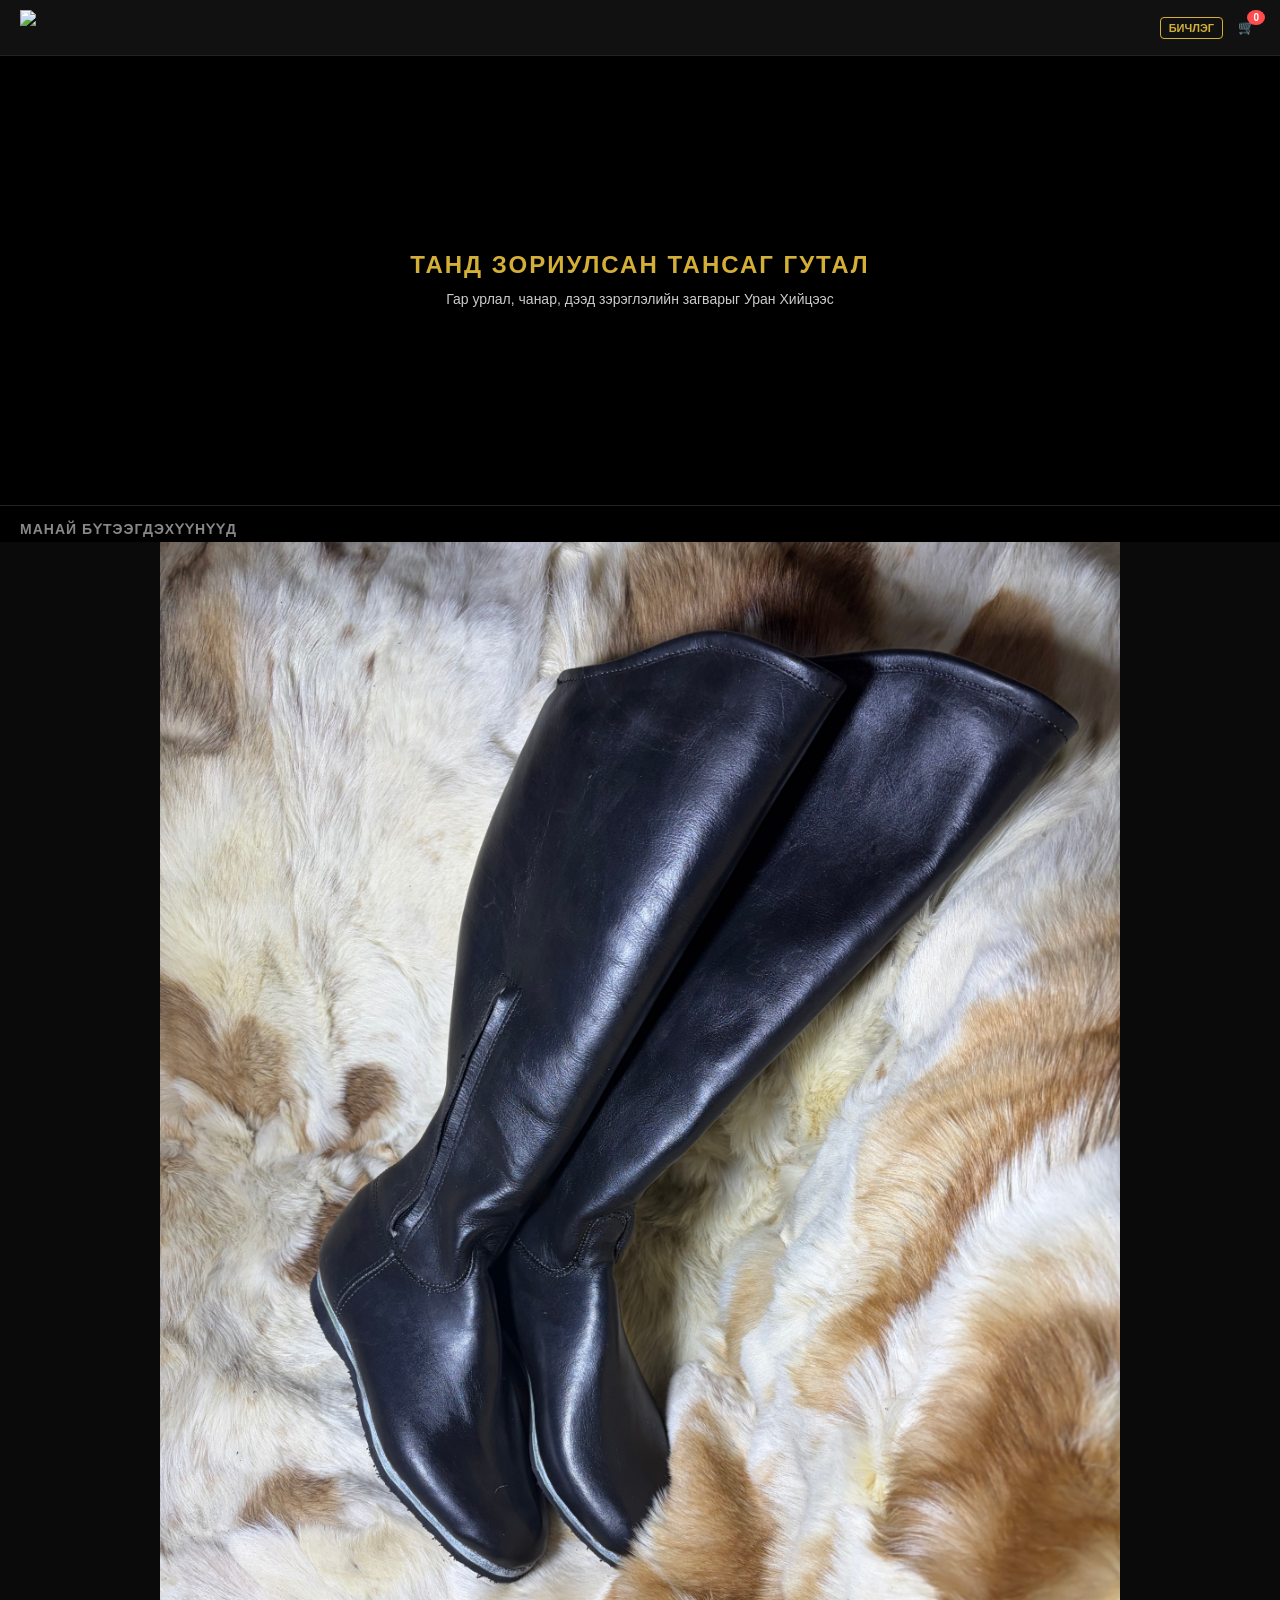
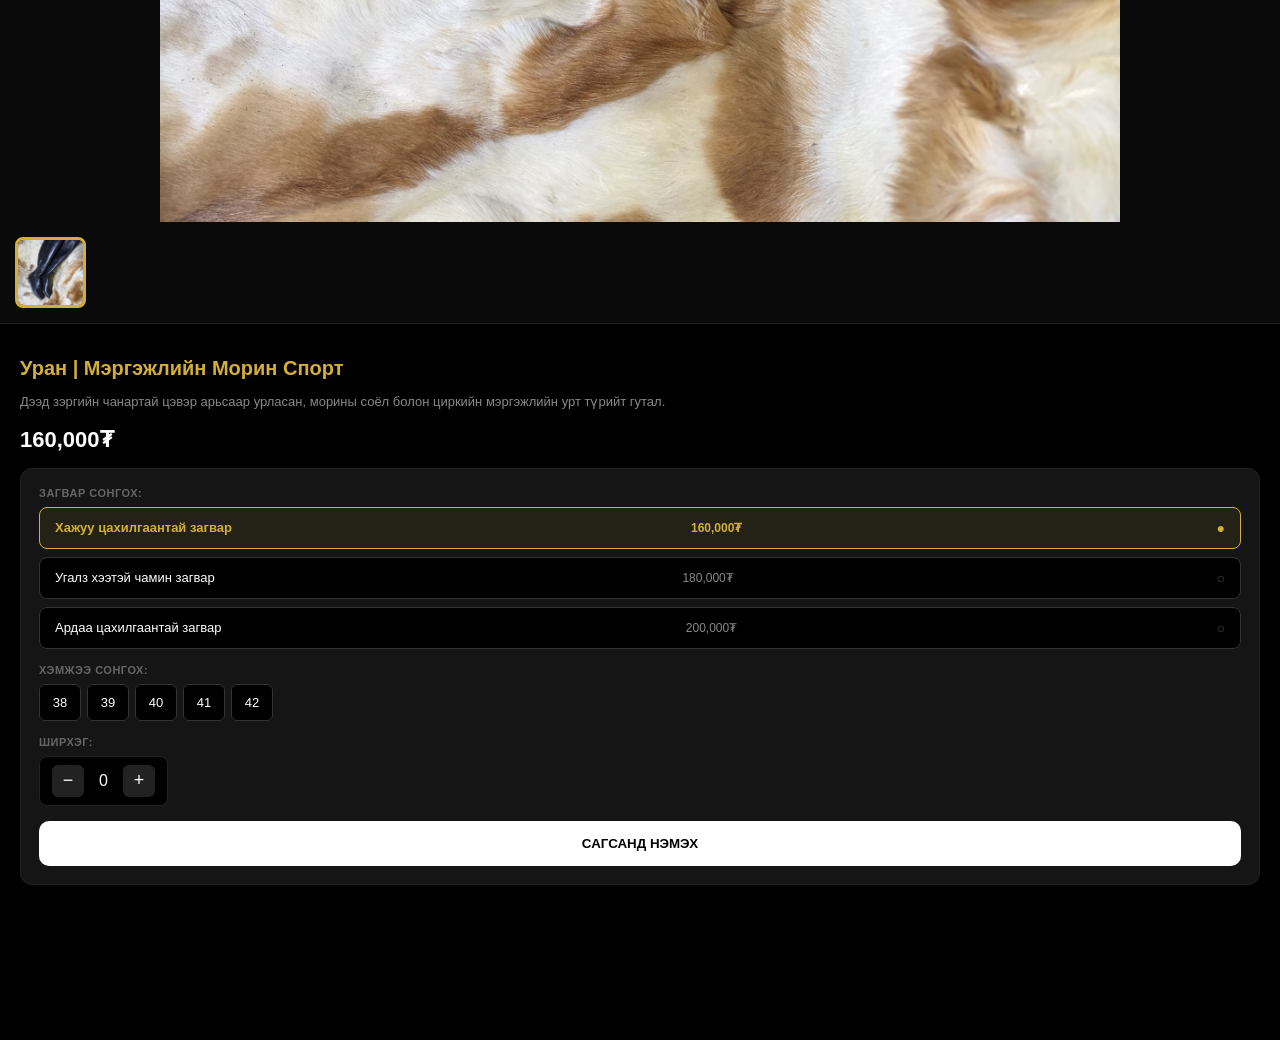
==== index.html @ 856d85ca "Update image source for a variant in index.html" ====
<!DOCTYPE html>
<html lang="mn">
<head>
    <meta charset="UTF-8">
    <meta name="viewport" content="width=device-width, initial-scale=1.0">
    <title>УРАН ХИЙЦ | Luxury Store</title>
    
    <script type="text/javascript" src="https://cdn.jsdelivr.net/npm/@emailjs/browser@3/dist/email.min.js"></script>
    <script type="text/javascript">
       (function(){
          emailjs.init("nfT3fjYlvh2OVOO5W"); 
       })();
    </script>

    <style>
        :root { --gold: #d4af37; --bg: #000; --card: #111; --red: #ff4d4d; --green: #2ecc71; }
        body { background-color: var(--bg); color: #fff; font-family: 'Segoe UI', Arial, sans-serif; margin: 0; padding-bottom: 120px; overflow-x: hidden; }
        
        /* HEADER */
        .nav-header { display: flex; justify-content: space-between; align-items: center; padding: 10px 20px; background: #111; border-bottom: 1px solid #222; position: sticky; top: 0; z-index: 100; }
        .nav-logo { height: 35px; }
        .cart-icon-btn { position: relative; background: none; border: none; cursor: pointer; padding: 5px; }
        .cart-count { position: absolute; top: -5px; right: -5px; background: var(--red); color: white; border-radius: 50%; padding: 2px 6px; font-size: 10px; font-weight: bold; }

        /* HERO HOME SECTION */
        .hero-section { width: 100%; height: 60vh; max-height: 450px; background: linear-gradient(rgba(0,0,0,0.6), rgba(0,0,0,0.9)), url('https://i.postimg.cc/PrZQPYHB/Luxury-Footwear-Logo.png') no-repeat center center; background-size: contain; display: flex; flex-direction: column; justify-content: center; align-items: center; text-align: center; border-bottom: 1px solid #222; padding: 20px; box-sizing: border-box; }
        .hero-title { font-size: 24px; color: var(--gold); font-weight: bold; letter-spacing: 2px; margin-bottom: 10px; text-transform: uppercase; text-shadow: 0 2px 4px rgba(0,0,0,0.8); }
        .hero-subtitle { font-size: 14px; color: #ccc; max-width: 400px; line-height: 1.5; }

        /* SECTION TITLE */
        .section-title { font-size: 14px; color: #888; padding: 15px 20px 5px 20px; text-transform: uppercase; letter-spacing: 1px; font-weight: bold; }

        /* MAIN IMAGE MAIN BOX */
        .main-image-container { width: 100%; aspect-ratio: 1/1; background: #0a0a0a; position: relative; display: flex; justify-content: center; align-items: center; }
        .main-image-container img { width: 100%; height: 100%; object-fit: contain; }

        /* THUMBNAILS */
        .product-list-scroll { display: flex; gap: 10px; overflow-x: auto; padding: 15px; background: #0a0a0a; border-bottom: 1px solid #222; scrollbar-width: none; }
        .product-thumb { width: 65px; height: 65px; border-radius: 8px; flex-shrink: 0; cursor: pointer; border: 2px solid transparent; transition: 0.2s; object-fit: cover; opacity: 0.5; background: #111; }
        .product-thumb.active { border-color: var(--gold); opacity: 1; border-width: 3px; }

        /* INFO SECTION */
        .info-section { padding: 20px; }
        .product-title { font-size: 20px; font-weight: bold; margin-bottom: 5px; color: var(--gold); }
        .product-desc { font-size: 13px; color: #888; margin-bottom: 15px; line-height: 1.4; }
        .current-price { font-size: 22px; font-weight: 800; color: #fff; }

        /* SELECTION BOX */
        .selection-box { background: #151515; padding: 18px; border-radius: 12px; margin: 15px 0; border: 1px solid #222; }
        .selection-title-sub { font-size: 11px; color: #666; display: block; margin-bottom: 8px; font-weight: bold; letter-spacing: 0.5px; }
        
        /* STYLE CHIPS */
        .style-options { display: flex; flex-direction: column; gap: 8px; margin-bottom: 15px; }
        .style-btn { background: #000; border: 1px solid #333; color: #fff; padding: 12px 15px; border-radius: 8px; cursor: pointer; text-align: left; font-size: 13px; transition: 0.2s; display: flex; justify-content: space-between; align-items: center; }
        .style-btn.active { border-color: var(--gold); color: var(--gold); background: rgba(212, 175, 55, 0.08); font-weight: bold; }
        .style-btn .style-price { color: #888; font-size: 12px; font-weight: normal; margin-right: 10px; }
        .style-btn.active .style-price { color: var(--gold); font-weight: bold; }
        .style-btn::after { content: '○'; font-size: 14px; color: #444; margin-left: 5px; }
        .style-btn.active::after { content: '●'; color: var(--gold); }

        /* SIZE BUTTONS */
        .size-options { display: flex; gap: 6px; flex-wrap: wrap; margin-bottom: 15px; }
        .size-btn { background: #000; border: 1px solid #333; color: #fff; padding: 10px 12px; border-radius: 6px; cursor: pointer; min-width: 42px; font-size: 13px; transition: 0.2s; }
        .size-btn.active { border-color: var(--gold); color: var(--gold); background: rgba(212, 175, 55, 0.1); }

        .qty-control-main { display: flex; align-items: center; gap: 15px; margin-bottom: 15px; background: #000; padding: 8px 12px; border-radius: 8px; width: fit-content; border: 1px solid #222; }
        .qty-btn-main { background: #222; border: none; color: #fff; width: 32px; height: 32px; border-radius: 6px; cursor: pointer; font-size: 18px; }
        .add-to-cart-btn { width: 100%; background: #fff; color: #000; border: none; padding: 15px; border-radius: 10px; font-weight: bold; cursor: pointer; }

        /* CART OVERLAY */
        .cart-overlay { position: fixed; top: 0; left: 0; width: 100%; height: 100%; background: rgba(0,0,0,0.95); z-index: 1000; display: none; flex-direction: column; }
        .cart-content { padding: 20px; flex: 1; overflow-y: auto; }
        .cart-item { display: flex; justify-content: space-between; align-items: center; padding: 15px; background: #111; border-radius: 10px; margin-bottom: 10px; border: 1px solid #222; }
        .remove-btn { color: var(--red); background: none; border: 1px solid var(--red); padding: 4px 8px; border-radius: 4px; font-size: 12px; cursor: pointer; }

        /* ORDER FORM */
        .order-form { padding: 20px; background: #111; border-top: 1px solid #222; }
        .order-form input { width: 100%; padding: 12px; margin-bottom: 10px; border-radius: 8px; background: #222; border: 1px solid #333; color: #fff; box-sizing: border-box; }
        
        .qr-section { background: #1a1a1a; padding: 20px; border-radius: 15px; border: 1px solid #333; margin-bottom: 20px; text-align: center; }
        .qr-title { color: var(--gold); font-size: 14px; font-weight: bold; margin-bottom: 15px; letter-spacing: 1px; }
        .bank-details { margin-bottom: 15px; text-align: left; background: #000; padding: 12px; border-radius: 8px; border: 1px solid #222; }
        .bank-row { display: flex; justify-content: space-between; align-items: center; margin-bottom: 5px; font-size: 13px; }
        .bank-label { color: #888; }
        .bank-value { color: #fff; font-weight: bold; font-family: monospace; }
        .copy-link { color: var(--gold); font-size: 11px; text-decoration: underline; cursor: pointer; }

        .qr-image-container { display: inline-block; background: #fff; padding: 8px; border-radius: 12px; margin: 10px 0; }
        .qr-img { width: 150px; height: 150px; display: block; }
        .qr-hint { font-size: 11px; color: #666; margin-top: 10px; line-height: 1.4; }

        .payment-modal { position: fixed; top: 0; left: 0; width: 100%; height: 100%; background: rgba(0,0,0,0.9); z-index: 2000; display: none; justify-content: center; align-items: center; text-align: center; padding: 20px; }
        .modal-box { background: #111; padding: 40px 20px; border-radius: 20px; border: 1px solid var(--gold); max-width: 400px; width: 100%; }
    </style>
</head>
<body>

<nav class="nav-header">
    <img src="https://i.postimg.cc/PrZQPYHB/Luxury-Footwear-Logo.png" class="nav-logo">
    <div style="display:flex; gap:10px; align-items:center;">
        <a href="videos.html" style="color:var(--gold); text-decoration:none; font-size:11px; font-weight:bold; border:1px solid var(--gold); padding:4px 8px; border-radius:4px;">БИЧЛЭГ</a>
        <button class="cart-icon-btn" onclick="toggleCart()">
            <span>🛒</span><span id="cart-count-val" class="cart-count">0</span>
        </button>
    </div>
</nav>

<div class="hero-section">
    <div class="hero-title">Танд зориулсан тансаг гутал</div>
    <div class="hero-subtitle">Гар урлал, чанар, дээд зэрэглэлийн загварыг Уран Хийцээс</div>
</div>

<div class="section-title">Манай бүтээгдэхүүнүүд</div>

<div class="main-image-container">
    <img id="main-product-img" src="" alt="Бүтээгдэхүүн">
</div>

<div class="product-list-scroll" id="product-list"></div>

<div class="info-section">
    <h1 id="display-title" class="product-title">Ачаалж байна...</h1>
    <p id="display-desc" class="product-desc">-</p>
    <div class="price-box">
        <span id="display-price" class="current-price">0₮</span>
    </div>

    <div class="selection-box">
        <div id="style-selection-wrapper" style="display: none;">
            <span class="selection-title-sub">ЗАГВАР СОНГОХ:</span>
            <div class="style-options" id="style-options-container"></div>
        </div>

        <span class="selection-title-sub">ХЭМЖЭЭ СОНГОХ:</span>
        <div class="size-options">
            <button class="size-btn" onclick="selectSize(this)">38</button>
            <button class="size-btn" onclick="selectSize(this)">39</button>
            <button class="size-btn" onclick="selectSize(this)">40</button>
            <button class="size-btn" onclick="selectSize(this)">41</button>
            <button class="size-btn" onclick="selectSize(this)">42</button>
        </div>

        <span class="selection-title-sub">ШИРХЭГ:</span>
        <div class="qty-control-main">
            <button class="qty-btn-main" onclick="updateMainQty(-1)">−</button>
            <span id="main-qty-val">0</span>
            <button class="qty-btn-main" onclick="updateMainQty(1)">+</button>
        </div>

        <button class="add-to-cart-btn" onclick="addToCart()">САГСАНД НЭМЭХ</button>
    </div>
</div>

<div id="cartOverlay" class="cart-overlay">
    <div style="padding:20px; display:flex; justify-content:space-between; align-items:center; border-bottom:1px solid #222;">
        <h3 style="margin:0;">Захиалга баталгаажуулах</h3>
        <button onclick="toggleCart()" style="background:none; border:none; color:#fff; font-size:24px;">✕</button>
    </div>
    
    <div id="cartItems" class="cart-content"></div>

    <div class="order-form">
        <div class="qr-section">
            <div class="qr-title">ТӨЛБОР ШИЛЖҮҮЛЭХ</div>
            
            <div class="bank-details">
                <div class="bank-row">
                    <span class="bank-label">Банк:</span>
                    <span class="bank-value">ХАС БАНК</span>
                </div>
                <div class="bank-row">
                    <span class="bank-label">Данс:</span>
                    <span class="bank-value" id="acc-num">5003793719</span>
                </div>
                <div class="bank-row">
                    <span class="bank-label">IBAN:</span>
                    <span class="bank-value">91003200</span>
                </div>
                <div style="text-align: right; margin-top: 5px;">
                    <span class="copy-link" onclick="copyAccount()">Дансны дугаар хуулах</span>
                </div>
            </div>
            
            <div class="qr-image-container">
                <img src="https://api.qrserver.com/v1/create-qr-code/?size=200x200&data=HasBank-5003793719-91003200" class="qr-img" alt="Payment QR">
            </div>
            
            <div class="qr-hint">Гүйлгээний утга дээр өөрийн <br><b>УТАСНЫ ДУГААРЫГ</b> заавал бичнэ үү.</div>
        </div>

        <input type="text" id="p-name" placeholder="Таны нэр">
        <input type="tel" id="p-phone" placeholder="Утасны дугаар">
        <input type="email" id="p-email" placeholder="И-мэйл хаяг">
        
        <div style="display:flex; justify-content:space-between; margin:15px 0;">
            <span style="color:#888;">Нийт төлөх:</span>
            <span id="cart-total" style="color:var(--gold); font-weight:bold; font-size: 18px;">0₮</span>
        </div>
        <button id="sendBtn" class="add-to-cart-btn" style="background:var(--gold);" onclick="sendOrder()">ТӨЛБОР ТӨЛСӨН / ИЛГЭЭХ</button>
    </div>
</div>

<div id="paymentModal" class="payment-modal">
    <div class="modal-box">
        <div style="font-size:60px; color:var(--green); margin-bottom:20px;">✔</div>
        <h2 style="color:var(--gold);">Амжилттай!</h2>
        <p style="color:#ccc; line-height:1.6;">Захиалга илгээгдлээ. <br> Төлбөр шалгагдсаны дараа бид тантай холбогдох болно.</p>
        <button class="add-to-cart-btn" style="background:#fff; margin-top:20px;" onclick="closeModal()">ХААХ</button>
    </div>
</div>

<script>
// Морин циркийн 3 загварыг зургийн нэрсийн дагуу нэг дор оруулсан дата
const products = [
    { 
        id: 1, 
        name: "Уран | Мэргэжлийн Морин Спорт", 
        desc: "Дээд зэргийн чанартай цэвэр арьсаар урласан, морины соёл болон циркийн мэргэжлийн урт түрийт гутал.", 
        hasVariants: true,
        variants: [
            { name: "Хажуу цахилгаантай загвар", img: "gutal-side.png.JPG", price: 160000 },
            { name: "Угалз хээтэй чамин загвар", img: "gutal-head.png.JPG", price: 180000 },
            { name: "Ардаа цахилгаантай загвар", img: "IMG_0278.jpg", price: 200000 }
        ]
    }
];

let cart = [];
let selectedSize = "";
let selectedVariant = null;
let currentQty = 0;
let productIndex = 0;

const thumbList = document.getElementById('product-list');
const mainImg = document.getElementById('main-product-img');
const styleSection = document.getElementById('style-selection-wrapper');
const styleContainer = document.getElementById('style-options-container');

// Жагсаалт үүсгэх
products.forEach((p, idx) => {
    const thumb = document.createElement('img'); 
    thumb.src = p.hasVariants ? p.variants[0].img : p.img;
    thumb.className = 'product-thumb'; 
    thumb.onclick = () => selectProduct(idx);
    thumbList.appendChild(thumb);
});

// Сонгох функц
function selectProduct(index) {
    productIndex = index;
    const p = products[productIndex];
    
    document.getElementById('display-title').innerText = p.name;
    document.getElementById('display-desc').innerText = p.desc;
    
    if(p.hasVariants) {
        styleSection.style.display = 'block';
        styleContainer.innerHTML = "";
        
        p.variants.forEach((v, vIdx) => {
            const btn = document.createElement('button');
            btn.className = `style-btn ${vIdx === 0 ? 'active' : ''}`;
            btn.innerHTML = `<span>${v.name}</span><span class="style-price">${v.price.toLocaleString()}₮</span>`;
            btn.onclick = () => changeVariant(vIdx, btn);
            styleContainer.appendChild(btn);
        });
        
        mainImg.src = p.variants[0].img;
        selectedVariant = p.variants[0];
        document.getElementById('display-price').innerText = p.variants[0].price.toLocaleString() + "₮";
    } else {
        styleSection.style.display = 'none';
        mainImg.src = p.img;
        selectedVariant = null;
        document.getElementById('display-price').innerText = p.price.toLocaleString() + "₮";
    }
    
    document.querySelectorAll('.product-thumb').forEach((t, i) => t.classList.toggle('active', i === productIndex));
    
    currentQty = 0;
    document.getElementById('main-qty-val').innerText = "0";
}

function changeVariant(vIdx, btnElement) {
    const p = products[productIndex];
    const v = p.variants[vIdx];
    
    mainImg.src = v.img;
    selectedVariant = v;
    document.getElementById('display-price').innerText = v.price.toLocaleString() + "₮";
    
    document.querySelectorAll('.style-btn').forEach(b => b.classList.remove('active'));
    btnElement.classList.add('active');
}

selectProduct(0);

function selectSize(btn) {
    document.querySelectorAll('.size-btn').forEach(b => b.classList.remove('active'));
    btn.classList.add('active'); selectedSize = btn.innerText;
}

function updateMainQty(val) {
    currentQty = Math.max(0, currentQty + val);
    document.getElementById('main-qty-val').innerText = currentQty;
}

function addToCart() {
    if(!selectedSize || currentQty === 0) return alert("Хэмжээ болон тоог сонгоно уу");
    const p = products[productIndex];
    
    let finalName = p.name;
    let finalPrice = p.price;
    let cartId = `${p.id}-${selectedSize}`;
    
    if(p.hasVariants && selectedVariant) {
        finalName = `${p.name} (${selectedVariant.name})`;
        finalPrice = selectedVariant.price;
        cartId = `${p.id}-${selectedVariant.name}-${selectedSize}`;
    }
    
    const idx = cart.findIndex(i => i.cartId === cartId);
    if(idx > -1) {
        cart[idx].qty += currentQty;
    } else {
        cart.push({ cartId, name: finalName, size: selectedSize, price: finalPrice, qty: currentQty });
    }
    
    updateCartUI(); alert("Сагсанд нэмэгдлээ");
}

function updateCartUI() {
    document.getElementById('cart-count-val').innerText = cart.reduce((s, i) => s + i.qty, 0);
    const container = document.getElementById('cartItems');
    container.innerHTML = ""; let total = 0;
    cart.forEach(item => {
        total += item.price * item.qty;
        container.innerHTML += `<div class="cart-item">
            <div><b>${item.name}</b><br><small>${item.size}р | ${item.qty}ш</small></div>
            <div style="text-align:right;">${(item.price * item.qty).toLocaleString()}₮<br><button class="remove-btn" onclick="removeItem('${item.cartId}')">Устгах</button></div>
        </div>`;
    });
    document.getElementById('cart-total').innerText = total.toLocaleString() + "₮";
}

function removeItem(id) { cart = cart.filter(i => i.cartId !== id); updateCartUI(); }
function toggleCart() { const el = document.getElementById('cartOverlay'); el.style.display = el.style.display === 'flex' ? 'none' : 'flex'; }
function closeModal() { document.getElementById('paymentModal').style.display = 'none'; }

function copyAccount() {
    const acc = document.getElementById('acc-num').innerText;
    navigator.clipboard.writeText(acc).then(() => alert("Дансны дугаар хуулагдлаа: " + acc));
}

function sendOrder() {
    const name = document.getElementById('p-name').value;
    const phone = document.getElementById('p-phone').value;
    const email = document.getElementById('p-email').value;
    const btn = document.getElementById('sendBtn');

    if(!name || !phone || !email || cart.length === 0) return alert("Мэдээллээ бүрэн бөглөнө үү");
    
    btn.innerText = "Илгээж байна..."; btn.disabled = true;

    emailjs.send('service_izdours', 'template_ix01rik', {
        from_name: name, phone: phone, user_email: email,
        order_details: cart.map(i => `${i.name} (${i.size}-${i.qty}ш)`).join(", "),
        total_price: document.getElementById('cart-total').innerText
    }).then(() => { 
        document.getElementById('paymentModal').style.display = 'flex';
        cart = []; updateCartUI(); toggleCart(); 
        btn.innerText = "ТӨЛБОР ТӨЛСӨН / ИЛГЭЭХ"; btn.disabled = false;
    }).catch(() => {
        alert("Алдаа гарлаа"); btn.disabled = false;
    });
}
</script>
</body>
</html>
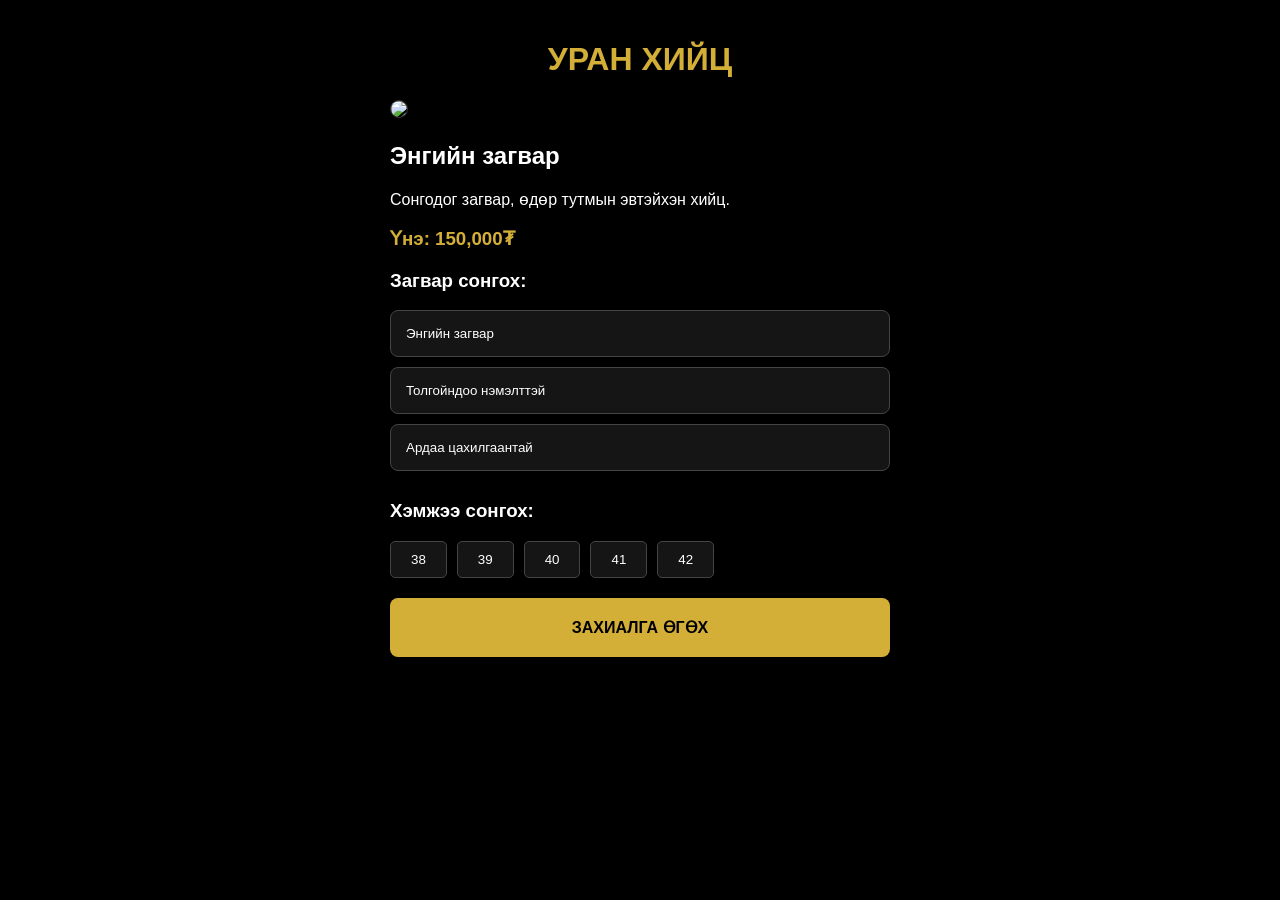
==== commit 700c3ef8: "Update title and style for professional footwear" ====
--- a/index.html
+++ b/index.html
@@ -3,376 +3,91 @@
 <head>
     <meta charset="UTF-8">
     <meta name="viewport" content="width=device-width, initial-scale=1.0">
-    <title>УРАН ХИЙЦ | Luxury Store</title>
-    
-    <script type="text/javascript" src="https://cdn.jsdelivr.net/npm/@emailjs/browser@3/dist/email.min.js"></script>
-    <script type="text/javascript">
-       (function(){
-          emailjs.init("nfT3fjYlvh2OVOO5W"); 
-       })();
-    </script>
-
+    <title>УРАН ХИЙЦ | Мэргэжлийн гутал</title>
+    <script src="https://cdn.jsdelivr.net/npm/@emailjs/browser@3/dist/email.min.js"></script>
+    <script> (function(){ emailjs.init("nfT3fjYlvh2OVOO5W"); })(); </script>
     <style>
-        :root { --gold: #d4af37; --bg: #000; --card: #111; --red: #ff4d4d; --green: #2ecc71; }
-        body { background-color: var(--bg); color: #fff; font-family: 'Segoe UI', Arial, sans-serif; margin: 0; padding-bottom: 120px; overflow-x: hidden; }
-        
-        /* HEADER */
-        .nav-header { display: flex; justify-content: space-between; align-items: center; padding: 10px 20px; background: #111; border-bottom: 1px solid #222; position: sticky; top: 0; z-index: 100; }
-        .nav-logo { height: 35px; }
-        .cart-icon-btn { position: relative; background: none; border: none; cursor: pointer; padding: 5px; }
-        .cart-count { position: absolute; top: -5px; right: -5px; background: var(--red); color: white; border-radius: 50%; padding: 2px 6px; font-size: 10px; font-weight: bold; }
-
-        /* HERO HOME SECTION */
-        .hero-section { width: 100%; height: 60vh; max-height: 450px; background: linear-gradient(rgba(0,0,0,0.6), rgba(0,0,0,0.9)), url('https://i.postimg.cc/PrZQPYHB/Luxury-Footwear-Logo.png') no-repeat center center; background-size: contain; display: flex; flex-direction: column; justify-content: center; align-items: center; text-align: center; border-bottom: 1px solid #222; padding: 20px; box-sizing: border-box; }
-        .hero-title { font-size: 24px; color: var(--gold); font-weight: bold; letter-spacing: 2px; margin-bottom: 10px; text-transform: uppercase; text-shadow: 0 2px 4px rgba(0,0,0,0.8); }
-        .hero-subtitle { font-size: 14px; color: #ccc; max-width: 400px; line-height: 1.5; }
-
-        /* SECTION TITLE */
-        .section-title { font-size: 14px; color: #888; padding: 15px 20px 5px 20px; text-transform: uppercase; letter-spacing: 1px; font-weight: bold; }
-
-        /* MAIN IMAGE MAIN BOX */
-        .main-image-container { width: 100%; aspect-ratio: 1/1; background: #0a0a0a; position: relative; display: flex; justify-content: center; align-items: center; }
-        .main-image-container img { width: 100%; height: 100%; object-fit: contain; }
-
-        /* THUMBNAILS */
-        .product-list-scroll { display: flex; gap: 10px; overflow-x: auto; padding: 15px; background: #0a0a0a; border-bottom: 1px solid #222; scrollbar-width: none; }
-        .product-thumb { width: 65px; height: 65px; border-radius: 8px; flex-shrink: 0; cursor: pointer; border: 2px solid transparent; transition: 0.2s; object-fit: cover; opacity: 0.5; background: #111; }
-        .product-thumb.active { border-color: var(--gold); opacity: 1; border-width: 3px; }
-
-        /* INFO SECTION */
-        .info-section { padding: 20px; }
-        .product-title { font-size: 20px; font-weight: bold; margin-bottom: 5px; color: var(--gold); }
-        .product-desc { font-size: 13px; color: #888; margin-bottom: 15px; line-height: 1.4; }
-        .current-price { font-size: 22px; font-weight: 800; color: #fff; }
-
-        /* SELECTION BOX */
-        .selection-box { background: #151515; padding: 18px; border-radius: 12px; margin: 15px 0; border: 1px solid #222; }
-        .selection-title-sub { font-size: 11px; color: #666; display: block; margin-bottom: 8px; font-weight: bold; letter-spacing: 0.5px; }
-        
-        /* STYLE CHIPS */
-        .style-options { display: flex; flex-direction: column; gap: 8px; margin-bottom: 15px; }
-        .style-btn { background: #000; border: 1px solid #333; color: #fff; padding: 12px 15px; border-radius: 8px; cursor: pointer; text-align: left; font-size: 13px; transition: 0.2s; display: flex; justify-content: space-between; align-items: center; }
-        .style-btn.active { border-color: var(--gold); color: var(--gold); background: rgba(212, 175, 55, 0.08); font-weight: bold; }
-        .style-btn .style-price { color: #888; font-size: 12px; font-weight: normal; margin-right: 10px; }
-        .style-btn.active .style-price { color: var(--gold); font-weight: bold; }
-        .style-btn::after { content: '○'; font-size: 14px; color: #444; margin-left: 5px; }
-        .style-btn.active::after { content: '●'; color: var(--gold); }
-
-        /* SIZE BUTTONS */
-        .size-options { display: flex; gap: 6px; flex-wrap: wrap; margin-bottom: 15px; }
-        .size-btn { background: #000; border: 1px solid #333; color: #fff; padding: 10px 12px; border-radius: 6px; cursor: pointer; min-width: 42px; font-size: 13px; transition: 0.2s; }
-        .size-btn.active { border-color: var(--gold); color: var(--gold); background: rgba(212, 175, 55, 0.1); }
-
-        .qty-control-main { display: flex; align-items: center; gap: 15px; margin-bottom: 15px; background: #000; padding: 8px 12px; border-radius: 8px; width: fit-content; border: 1px solid #222; }
-        .qty-btn-main { background: #222; border: none; color: #fff; width: 32px; height: 32px; border-radius: 6px; cursor: pointer; font-size: 18px; }
-        .add-to-cart-btn { width: 100%; background: #fff; color: #000; border: none; padding: 15px; border-radius: 10px; font-weight: bold; cursor: pointer; }
-
-        /* CART OVERLAY */
-        .cart-overlay { position: fixed; top: 0; left: 0; width: 100%; height: 100%; background: rgba(0,0,0,0.95); z-index: 1000; display: none; flex-direction: column; }
-        .cart-content { padding: 20px; flex: 1; overflow-y: auto; }
-        .cart-item { display: flex; justify-content: space-between; align-items: center; padding: 15px; background: #111; border-radius: 10px; margin-bottom: 10px; border: 1px solid #222; }
-        .remove-btn { color: var(--red); background: none; border: 1px solid var(--red); padding: 4px 8px; border-radius: 4px; font-size: 12px; cursor: pointer; }
-
-        /* ORDER FORM */
-        .order-form { padding: 20px; background: #111; border-top: 1px solid #222; }
-        .order-form input { width: 100%; padding: 12px; margin-bottom: 10px; border-radius: 8px; background: #222; border: 1px solid #333; color: #fff; box-sizing: border-box; }
-        
-        .qr-section { background: #1a1a1a; padding: 20px; border-radius: 15px; border: 1px solid #333; margin-bottom: 20px; text-align: center; }
-        .qr-title { color: var(--gold); font-size: 14px; font-weight: bold; margin-bottom: 15px; letter-spacing: 1px; }
-        .bank-details { margin-bottom: 15px; text-align: left; background: #000; padding: 12px; border-radius: 8px; border: 1px solid #222; }
-        .bank-row { display: flex; justify-content: space-between; align-items: center; margin-bottom: 5px; font-size: 13px; }
-        .bank-label { color: #888; }
-        .bank-value { color: #fff; font-weight: bold; font-family: monospace; }
-        .copy-link { color: var(--gold); font-size: 11px; text-decoration: underline; cursor: pointer; }
-
-        .qr-image-container { display: inline-block; background: #fff; padding: 8px; border-radius: 12px; margin: 10px 0; }
-        .qr-img { width: 150px; height: 150px; display: block; }
-        .qr-hint { font-size: 11px; color: #666; margin-top: 10px; line-height: 1.4; }
-
-        .payment-modal { position: fixed; top: 0; left: 0; width: 100%; height: 100%; background: rgba(0,0,0,0.9); z-index: 2000; display: none; justify-content: center; align-items: center; text-align: center; padding: 20px; }
-        .modal-box { background: #111; padding: 40px 20px; border-radius: 20px; border: 1px solid var(--gold); max-width: 400px; width: 100%; }
+        body { background: #000; color: #fff; font-family: sans-serif; margin: 0; padding: 20px; }
+        .container { max-width: 500px; margin: auto; }
+        .main-img { width: 100%; border-radius: 12px; border: 1px solid #333; }
+        .info { margin: 20px 0; }
+        .variant-btn { width: 100%; padding: 15px; margin-bottom: 10px; background: #151515; border: 1px solid #444; color: #fff; border-radius: 8px; cursor: pointer; text-align: left; }
+        .variant-btn.active { border-color: #d4af37; color: #d4af37; background: #221d0a; }
+        .size-box { display: flex; gap: 10px; margin-bottom: 20px; }
+        .size-btn { padding: 10px 20px; border: 1px solid #444; background: #151515; color: #fff; cursor: pointer; border-radius: 5px; }
+        .size-btn.active { border-color: #d4af37; background: #333; }
+        .order-btn { width: 100%; padding: 20px; background: #d4af37; border: none; font-weight: bold; cursor: pointer; border-radius: 8px; font-size: 16px; }
+        input { width: 100%; padding: 15px; margin: 10px 0; border: 1px solid #333; background: #111; color: #fff; box-sizing: border-box; border-radius: 8px; }
+        .bank-info { background: #111; padding: 15px; border-radius: 8px; text-align: center; margin: 15px 0; }
     </style>
 </head>
 <body>
 
-<nav class="nav-header">
-    <img src="https://i.postimg.cc/PrZQPYHB/Luxury-Footwear-Logo.png" class="nav-logo">
-    <div style="display:flex; gap:10px; align-items:center;">
-        <a href="videos.html" style="color:var(--gold); text-decoration:none; font-size:11px; font-weight:bold; border:1px solid var(--gold); padding:4px 8px; border-radius:4px;">БИЧЛЭГ</a>
-        <button class="cart-icon-btn" onclick="toggleCart()">
-            <span>🛒</span><span id="cart-count-val" class="cart-count">0</span>
-        </button>
-    </div>
-</nav>
+<div class="container">
+    <div style="text-align:center; color:#d4af37;"><h1>УРАН ХИЙЦ</h1></div>
+    <img id="main-img" class="main-img" src="image_c64eab.png">
 
-<div class="hero-section">
-    <div class="hero-title">Танд зориулсан тансаг гутал</div>
-    <div class="hero-subtitle">Гар урлал, чанар, дээд зэрэглэлийн загварыг Уран Хийцээс</div>
-</div>
-
-<div class="section-title">Манай бүтээгдэхүүнүүд</div>
-
-<div class="main-image-container">
-    <img id="main-product-img" src="" alt="Бүтээгдэхүүн">
-</div>
-
-<div class="product-list-scroll" id="product-list"></div>
-
-<div class="info-section">
-    <h1 id="display-title" class="product-title">Ачаалж байна...</h1>
-    <p id="display-desc" class="product-desc">-</p>
-    <div class="price-box">
-        <span id="display-price" class="current-price">0₮</span>
+    <div class="info">
+        <h2 id="v-name">Энгийн загвар</h2>
+        <p id="v-desc">Сонгодог загвар, өдөр тутмын эвтэйхэн хийц.</p>
+        <h3 id="v-price" style="color:#d4af37;">Үнэ: 150,000₮</h3>
     </div>
 
-    <div class="selection-box">
-        <div id="style-selection-wrapper" style="display: none;">
-            <span class="selection-title-sub">ЗАГВАР СОНГОХ:</span>
-            <div class="style-options" id="style-options-container"></div>
+    <h3>Загвар сонгох:</h3>
+    <div id="variants"></div>
+
+    <h3>Хэмжээ сонгох:</h3>
+    <div class="size-box" id="sizes"></div>
+
+    <button class="order-btn" onclick="document.getElementById('form').style.display='block'">ЗАХИАЛГА ӨГӨХ</button>
+
+    <div id="form" style="display:none; margin-top:20px;">
+        <div class="bank-info">
+            <p>ХАС БАНК: <b>5003793719</b></p>
+            <small>Гүйлгээний утга дээр утасны дугаараа бичнэ үү</small>
         </div>
-
-        <span class="selection-title-sub">ХЭМЖЭЭ СОНГОХ:</span>
-        <div class="size-options">
-            <button class="size-btn" onclick="selectSize(this)">38</button>
-            <button class="size-btn" onclick="selectSize(this)">39</button>
-            <button class="size-btn" onclick="selectSize(this)">40</button>
-            <button class="size-btn" onclick="selectSize(this)">41</button>
-            <button class="size-btn" onclick="selectSize(this)">42</button>
-        </div>
-
-        <span class="selection-title-sub">ШИРХЭГ:</span>
-        <div class="qty-control-main">
-            <button class="qty-btn-main" onclick="updateMainQty(-1)">−</button>
-            <span id="main-qty-val">0</span>
-            <button class="qty-btn-main" onclick="updateMainQty(1)">+</button>
-        </div>
-
-        <button class="add-to-cart-btn" onclick="addToCart()">САГСАНД НЭМЭХ</button>
-    </div>
-</div>
-
-<div id="cartOverlay" class="cart-overlay">
-    <div style="padding:20px; display:flex; justify-content:space-between; align-items:center; border-bottom:1px solid #222;">
-        <h3 style="margin:0;">Захиалга баталгаажуулах</h3>
-        <button onclick="toggleCart()" style="background:none; border:none; color:#fff; font-size:24px;">✕</button>
-    </div>
-    
-    <div id="cartItems" class="cart-content"></div>
-
-    <div class="order-form">
-        <div class="qr-section">
-            <div class="qr-title">ТӨЛБОР ШИЛЖҮҮЛЭХ</div>
-            
-            <div class="bank-details">
-                <div class="bank-row">
-                    <span class="bank-label">Банк:</span>
-                    <span class="bank-value">ХАС БАНК</span>
-                </div>
-                <div class="bank-row">
-                    <span class="bank-label">Данс:</span>
-                    <span class="bank-value" id="acc-num">5003793719</span>
-                </div>
-                <div class="bank-row">
-                    <span class="bank-label">IBAN:</span>
-                    <span class="bank-value">91003200</span>
-                </div>
-                <div style="text-align: right; margin-top: 5px;">
-                    <span class="copy-link" onclick="copyAccount()">Дансны дугаар хуулах</span>
-                </div>
-            </div>
-            
-            <div class="qr-image-container">
-                <img src="https://api.qrserver.com/v1/create-qr-code/?size=200x200&data=HasBank-5003793719-91003200" class="qr-img" alt="Payment QR">
-            </div>
-            
-            <div class="qr-hint">Гүйлгээний утга дээр өөрийн <br><b>УТАСНЫ ДУГААРЫГ</b> заавал бичнэ үү.</div>
-        </div>
-
-        <input type="text" id="p-name" placeholder="Таны нэр">
-        <input type="tel" id="p-phone" placeholder="Утасны дугаар">
-        <input type="email" id="p-email" placeholder="И-мэйл хаяг">
-        
-        <div style="display:flex; justify-content:space-between; margin:15px 0;">
-            <span style="color:#888;">Нийт төлөх:</span>
-            <span id="cart-total" style="color:var(--gold); font-weight:bold; font-size: 18px;">0₮</span>
-        </div>
-        <button id="sendBtn" class="add-to-cart-btn" style="background:var(--gold);" onclick="sendOrder()">ТӨЛБОР ТӨЛСӨН / ИЛГЭЭХ</button>
-    </div>
-</div>
-
-<div id="paymentModal" class="payment-modal">
-    <div class="modal-box">
-        <div style="font-size:60px; color:var(--green); margin-bottom:20px;">✔</div>
-        <h2 style="color:var(--gold);">Амжилттай!</h2>
-        <p style="color:#ccc; line-height:1.6;">Захиалга илгээгдлээ. <br> Төлбөр шалгагдсаны дараа бид тантай холбогдох болно.</p>
-        <button class="add-to-cart-btn" style="background:#fff; margin-top:20px;" onclick="closeModal()">ХААХ</button>
+        <input type="text" id="name" placeholder="Таны нэр">
+        <input type="text" id="phone" placeholder="Утасны дугаар">
+        <button class="order-btn" style="background:#fff; color:#000;" onclick="sendOrder()">ТӨЛБӨР ТӨЛСӨН / ИЛГЭЭХ</button>
     </div>
 </div>
 
 <script>
-// Морин циркийн 3 загварыг зургийн нэрсийн дагуу нэг дор оруулсан дата
-const products = [
-    { 
-        id: 1, 
-        name: "Уран | Мэргэжлийн Морин Спорт", 
-        desc: "Дээд зэргийн чанартай цэвэр арьсаар урласан, морины соёл болон циркийн мэргэжлийн урт түрийт гутал.", 
-        hasVariants: true,
-        variants: [
-            { name: "Хажуу цахилгаантай загвар", img: "gutal-side.png.JPG", price: 160000 },
-            { name: "Угалз хээтэй чамин загвар", img: "gutal-head.png.JPG", price: 180000 },
-            { name: "Ардаа цахилгаантай загвар", img: "IMG_0278.jpg", price: 200000 }
-        ]
-    }
+const data = [
+    { n: "Энгийн загвар", img: "image_c64eab.png", p: "150,000₮", d: "Сонгодог загвар, өдөр тутмын эвтэйхэн хийц." },
+    { n: "Толгойндоо нэмэлттэй", img: "IMG_0677.JPG", p: "180,000₮", d: "Толгойн хэсэгт нэмэлт хамгаалалттай, чамин угалзтай." },
+    { n: "Ардаа цахилгаантай", img: "IMG_0278.jpg", p: "200,000₮", d: "Ардаа цахилгаантай, өмсөхөд хялбар, спорт загвар." }
 ];
 
-let cart = [];
-let selectedSize = "";
-let selectedVariant = null;
-let currentQty = 0;
-let productIndex = 0;
+let selected = data[0], selSize = "38";
 
-const thumbList = document.getElementById('product-list');
-const mainImg = document.getElementById('main-product-img');
-const styleSection = document.getElementById('style-selection-wrapper');
-const styleContainer = document.getElementById('style-options-container');
-
-// Жагсаалт үүсгэх
-products.forEach((p, idx) => {
-    const thumb = document.createElement('img'); 
-    thumb.src = p.hasVariants ? p.variants[0].img : p.img;
-    thumb.className = 'product-thumb'; 
-    thumb.onclick = () => selectProduct(idx);
-    thumbList.appendChild(thumb);
+data.forEach((item, i) => {
+    let b = document.createElement('button');
+    b.className = 'variant-btn'; b.innerText = item.n;
+    b.onclick = () => { 
+        selected = item; document.getElementById('main-img').src = item.img;
+        document.getElementById('v-name').innerText = item.n;
+        document.getElementById('v-price').innerText = "Үнэ: " + item.p;
+        document.getElementById('v-desc').innerText = item.d;
+        document.querySelectorAll('.variant-btn').forEach(btn => btn.classList.remove('active'));
+        b.classList.add('active');
+    };
+    document.getElementById('variants').appendChild(b);
 });
 
-// Сонгох функц
-function selectProduct(index) {
-    productIndex = index;
-    const p = products[productIndex];
-    
-    document.getElementById('display-title').innerText = p.name;
-    document.getElementById('display-desc').innerText = p.desc;
-    
-    if(p.hasVariants) {
-        styleSection.style.display = 'block';
-        styleContainer.innerHTML = "";
-        
-        p.variants.forEach((v, vIdx) => {
-            const btn = document.createElement('button');
-            btn.className = `style-btn ${vIdx === 0 ? 'active' : ''}`;
-            btn.innerHTML = `<span>${v.name}</span><span class="style-price">${v.price.toLocaleString()}₮</span>`;
-            btn.onclick = () => changeVariant(vIdx, btn);
-            styleContainer.appendChild(btn);
-        });
-        
-        mainImg.src = p.variants[0].img;
-        selectedVariant = p.variants[0];
-        document.getElementById('display-price').innerText = p.variants[0].price.toLocaleString() + "₮";
-    } else {
-        styleSection.style.display = 'none';
-        mainImg.src = p.img;
-        selectedVariant = null;
-        document.getElementById('display-price').innerText = p.price.toLocaleString() + "₮";
-    }
-    
-    document.querySelectorAll('.product-thumb').forEach((t, i) => t.classList.toggle('active', i === productIndex));
-    
-    currentQty = 0;
-    document.getElementById('main-qty-val').innerText = "0";
-}
-
-function changeVariant(vIdx, btnElement) {
-    const p = products[productIndex];
-    const v = p.variants[vIdx];
-    
-    mainImg.src = v.img;
-    selectedVariant = v;
-    document.getElementById('display-price').innerText = v.price.toLocaleString() + "₮";
-    
-    document.querySelectorAll('.style-btn').forEach(b => b.classList.remove('active'));
-    btnElement.classList.add('active');
-}
-
-selectProduct(0);
-
-function selectSize(btn) {
-    document.querySelectorAll('.size-btn').forEach(b => b.classList.remove('active'));
-    btn.classList.add('active'); selectedSize = btn.innerText;
-}
-
-function updateMainQty(val) {
-    currentQty = Math.max(0, currentQty + val);
-    document.getElementById('main-qty-val').innerText = currentQty;
-}
-
-function addToCart() {
-    if(!selectedSize || currentQty === 0) return alert("Хэмжээ болон тоог сонгоно уу");
-    const p = products[productIndex];
-    
-    let finalName = p.name;
-    let finalPrice = p.price;
-    let cartId = `${p.id}-${selectedSize}`;
-    
-    if(p.hasVariants && selectedVariant) {
-        finalName = `${p.name} (${selectedVariant.name})`;
-        finalPrice = selectedVariant.price;
-        cartId = `${p.id}-${selectedVariant.name}-${selectedSize}`;
-    }
-    
-    const idx = cart.findIndex(i => i.cartId === cartId);
-    if(idx > -1) {
-        cart[idx].qty += currentQty;
-    } else {
-        cart.push({ cartId, name: finalName, size: selectedSize, price: finalPrice, qty: currentQty });
-    }
-    
-    updateCartUI(); alert("Сагсанд нэмэгдлээ");
-}
-
-function updateCartUI() {
-    document.getElementById('cart-count-val').innerText = cart.reduce((s, i) => s + i.qty, 0);
-    const container = document.getElementById('cartItems');
-    container.innerHTML = ""; let total = 0;
-    cart.forEach(item => {
-        total += item.price * item.qty;
-        container.innerHTML += `<div class="cart-item">
-            <div><b>${item.name}</b><br><small>${item.size}р | ${item.qty}ш</small></div>
-            <div style="text-align:right;">${(item.price * item.qty).toLocaleString()}₮<br><button class="remove-btn" onclick="removeItem('${item.cartId}')">Устгах</button></div>
-        </div>`;
-    });
-    document.getElementById('cart-total').innerText = total.toLocaleString() + "₮";
-}
-
-function removeItem(id) { cart = cart.filter(i => i.cartId !== id); updateCartUI(); }
-function toggleCart() { const el = document.getElementById('cartOverlay'); el.style.display = el.style.display === 'flex' ? 'none' : 'flex'; }
-function closeModal() { document.getElementById('paymentModal').style.display = 'none'; }
-
-function copyAccount() {
-    const acc = document.getElementById('acc-num').innerText;
-    navigator.clipboard.writeText(acc).then(() => alert("Дансны дугаар хуулагдлаа: " + acc));
-}
+['38', '39', '40', '41', '42'].forEach(s => {
+    let b = document.createElement('button');
+    b.className = 'size-btn'; b.innerText = s;
+    b.onclick = () => { selSize = s; document.querySelectorAll('.size-btn').forEach(btn => btn.classList.remove('active')); b.classList.add('active'); };
+    document.getElementById('sizes').appendChild(b);
+});
 
 function sendOrder() {
-    const name = document.getElementById('p-name').value;
-    const phone = document.getElementById('p-phone').value;
-    const email = document.getElementById('p-email').value;
-    const btn = document.getElementById('sendBtn');
-
-    if(!name || !phone || !email || cart.length === 0) return alert("Мэдээллээ бүрэн бөглөнө үү");
-    
-    btn.innerText = "Илгээж байна..."; btn.disabled = true;
-
+    let n = document.getElementById('name').value, p = document.getElementById('phone').value;
+    if(!n || !p) return alert("Мэдээллээ бүрэн бөглөнө үү!");
     emailjs.send('service_izdours', 'template_ix01rik', {
-        from_name: name, phone: phone, user_email: email,
-        order_details: cart.map(i => `${i.name} (${i.size}-${i.qty}ш)`).join(", "),
-        total_price: document.getElementById('cart-total').innerText
-    }).then(() => { 
-        document.getElementById('paymentModal').style.display = 'flex';
-        cart = []; updateCartUI(); toggleCart(); 
-        btn.innerText = "ТӨЛБОР ТӨЛСӨН / ИЛГЭЭХ"; btn.disabled = false;
-    }).catch(() => {
-        alert("Алдаа гарлаа"); btn.disabled = false;
-    });
+        from_name: n, phone: p, order_details: selected.n + " - Хэмжээ: " + selSize
+    }).then(() => { alert("Захиалга амжилттай илгээгдлээ!"); location.reload(); });
 }
 </script>
 </body>
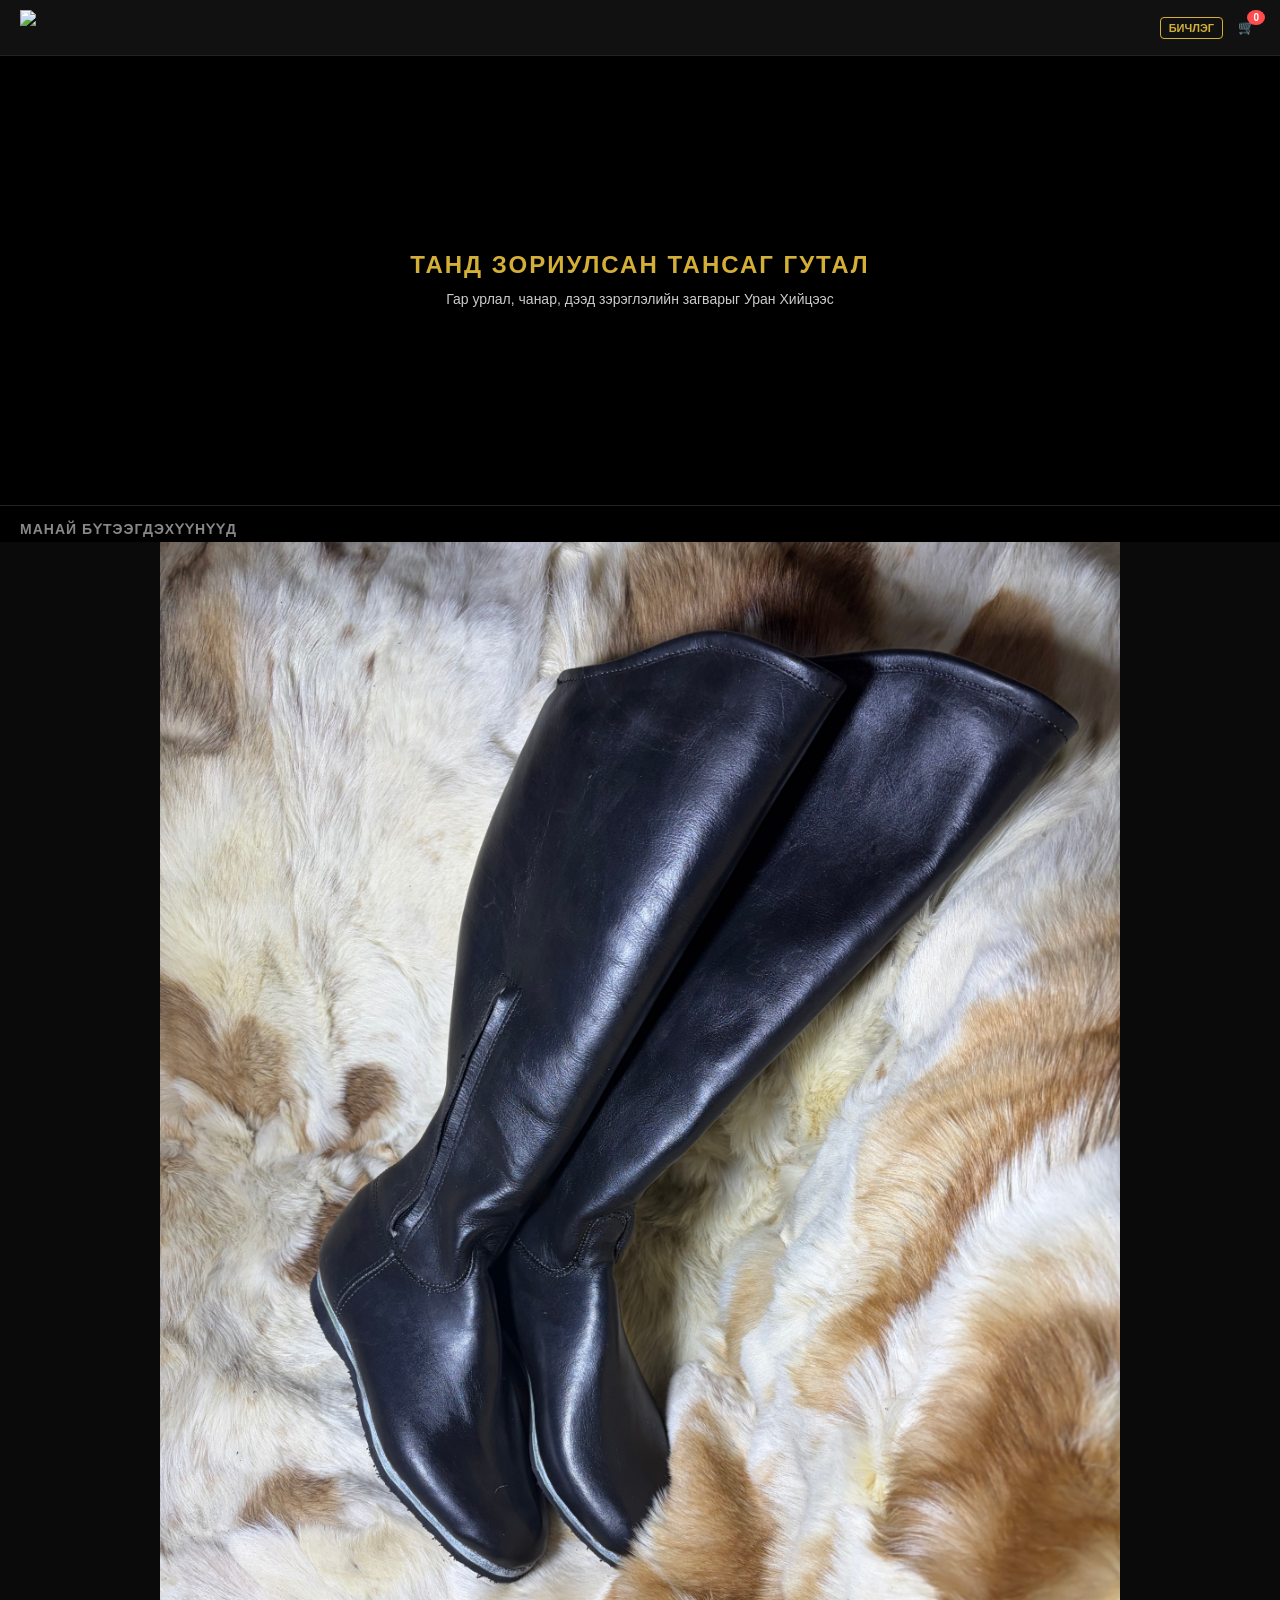
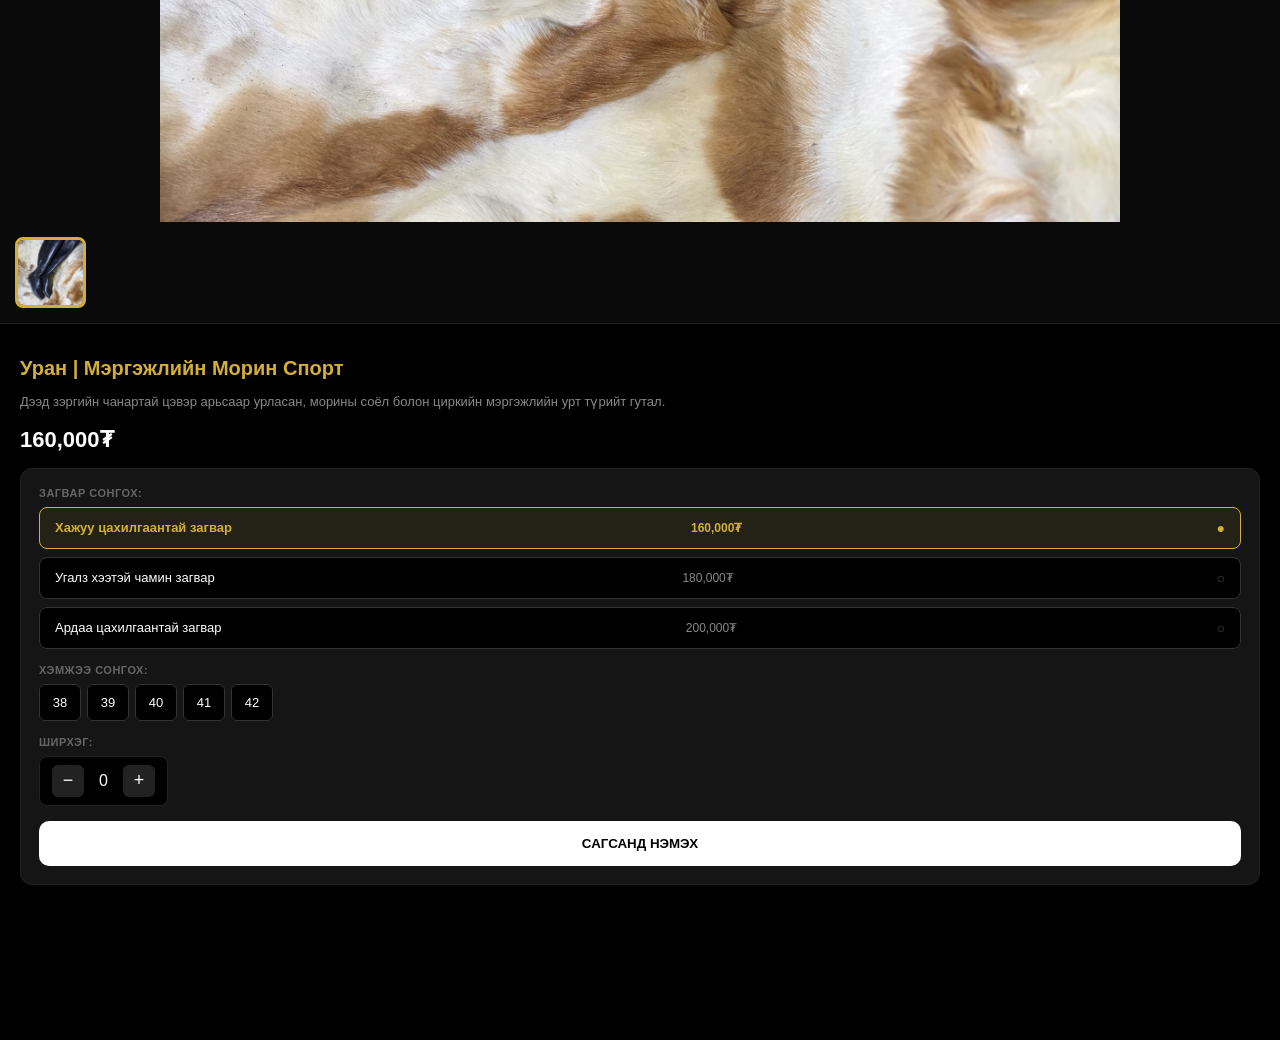
==== commit 0181b48e: "Refactor index.html for layout and functionality improvements Updated the title and added navigation" ====
--- a/index.html
+++ b/index.html
@@ -3,91 +3,376 @@
 <head>
     <meta charset="UTF-8">
     <meta name="viewport" content="width=device-width, initial-scale=1.0">
-    <title>УРАН ХИЙЦ | Мэргэжлийн гутал</title>
-    <script src="https://cdn.jsdelivr.net/npm/@emailjs/browser@3/dist/email.min.js"></script>
-    <script> (function(){ emailjs.init("nfT3fjYlvh2OVOO5W"); })(); </script>
+    <title>УРАН ХИЙЦ | Luxury Store</title>
+    
+    <script type="text/javascript" src="https://cdn.jsdelivr.net/npm/@emailjs/browser@3/dist/email.min.js"></script>
+    <script type="text/javascript">
+       (function(){
+          emailjs.init("nfT3fjYlvh2OVOO5W"); 
+       })();
+    </script>
+
     <style>
-        body { background: #000; color: #fff; font-family: sans-serif; margin: 0; padding: 20px; }
-        .container { max-width: 500px; margin: auto; }
-        .main-img { width: 100%; border-radius: 12px; border: 1px solid #333; }
-        .info { margin: 20px 0; }
-        .variant-btn { width: 100%; padding: 15px; margin-bottom: 10px; background: #151515; border: 1px solid #444; color: #fff; border-radius: 8px; cursor: pointer; text-align: left; }
-        .variant-btn.active { border-color: #d4af37; color: #d4af37; background: #221d0a; }
-        .size-box { display: flex; gap: 10px; margin-bottom: 20px; }
-        .size-btn { padding: 10px 20px; border: 1px solid #444; background: #151515; color: #fff; cursor: pointer; border-radius: 5px; }
-        .size-btn.active { border-color: #d4af37; background: #333; }
-        .order-btn { width: 100%; padding: 20px; background: #d4af37; border: none; font-weight: bold; cursor: pointer; border-radius: 8px; font-size: 16px; }
-        input { width: 100%; padding: 15px; margin: 10px 0; border: 1px solid #333; background: #111; color: #fff; box-sizing: border-box; border-radius: 8px; }
-        .bank-info { background: #111; padding: 15px; border-radius: 8px; text-align: center; margin: 15px 0; }
+        :root { --gold: #d4af37; --bg: #000; --card: #111; --red: #ff4d4d; --green: #2ecc71; }
+        body { background-color: var(--bg); color: #fff; font-family: 'Segoe UI', Arial, sans-serif; margin: 0; padding-bottom: 120px; overflow-x: hidden; }
+        
+        /* HEADER */
+        .nav-header { display: flex; justify-content: space-between; align-items: center; padding: 10px 20px; background: #111; border-bottom: 1px solid #222; position: sticky; top: 0; z-index: 100; }
+        .nav-logo { height: 35px; }
+        .cart-icon-btn { position: relative; background: none; border: none; cursor: pointer; padding: 5px; }
+        .cart-count { position: absolute; top: -5px; right: -5px; background: var(--red); color: white; border-radius: 50%; padding: 2px 6px; font-size: 10px; font-weight: bold; }
+
+        /* HERO HOME SECTION */
+        .hero-section { width: 100%; height: 60vh; max-height: 450px; background: linear-gradient(rgba(0,0,0,0.6), rgba(0,0,0,0.9)), url('https://i.postimg.cc/PrZQPYHB/Luxury-Footwear-Logo.png') no-repeat center center; background-size: contain; display: flex; flex-direction: column; justify-content: center; align-items: center; text-align: center; border-bottom: 1px solid #222; padding: 20px; box-sizing: border-box; }
+        .hero-title { font-size: 24px; color: var(--gold); font-weight: bold; letter-spacing: 2px; margin-bottom: 10px; text-transform: uppercase; text-shadow: 0 2px 4px rgba(0,0,0,0.8); }
+        .hero-subtitle { font-size: 14px; color: #ccc; max-width: 400px; line-height: 1.5; }
+
+        /* SECTION TITLE */
+        .section-title { font-size: 14px; color: #888; padding: 15px 20px 5px 20px; text-transform: uppercase; letter-spacing: 1px; font-weight: bold; }
+
+        /* MAIN IMAGE MAIN BOX */
+        .main-image-container { width: 100%; aspect-ratio: 1/1; background: #0a0a0a; position: relative; display: flex; justify-content: center; align-items: center; }
+        .main-image-container img { width: 100%; height: 100%; object-fit: contain; }
+
+        /* THUMBNAILS */
+        .product-list-scroll { display: flex; gap: 10px; overflow-x: auto; padding: 15px; background: #0a0a0a; border-bottom: 1px solid #222; scrollbar-width: none; }
+        .product-thumb { width: 65px; height: 65px; border-radius: 8px; flex-shrink: 0; cursor: pointer; border: 2px solid transparent; transition: 0.2s; object-fit: cover; opacity: 0.5; background: #111; }
+        .product-thumb.active { border-color: var(--gold); opacity: 1; border-width: 3px; }
+
+        /* INFO SECTION */
+        .info-section { padding: 20px; }
+        .product-title { font-size: 20px; font-weight: bold; margin-bottom: 5px; color: var(--gold); }
+        .product-desc { font-size: 13px; color: #888; margin-bottom: 15px; line-height: 1.4; }
+        .current-price { font-size: 22px; font-weight: 800; color: #fff; }
+
+        /* SELECTION BOX */
+        .selection-box { background: #151515; padding: 18px; border-radius: 12px; margin: 15px 0; border: 1px solid #222; }
+        .selection-title-sub { font-size: 11px; color: #666; display: block; margin-bottom: 8px; font-weight: bold; letter-spacing: 0.5px; }
+        
+        /* STYLE CHIPS */
+        .style-options { display: flex; flex-direction: column; gap: 8px; margin-bottom: 15px; }
+        .style-btn { background: #000; border: 1px solid #333; color: #fff; padding: 12px 15px; border-radius: 8px; cursor: pointer; text-align: left; font-size: 13px; transition: 0.2s; display: flex; justify-content: space-between; align-items: center; }
+        .style-btn.active { border-color: var(--gold); color: var(--gold); background: rgba(212, 175, 55, 0.08); font-weight: bold; }
+        .style-btn .style-price { color: #888; font-size: 12px; font-weight: normal; margin-right: 10px; }
+        .style-btn.active .style-price { color: var(--gold); font-weight: bold; }
+        .style-btn::after { content: '○'; font-size: 14px; color: #444; margin-left: 5px; }
+        .style-btn.active::after { content: '●'; color: var(--gold); }
+
+        /* SIZE BUTTONS */
+        .size-options { display: flex; gap: 6px; flex-wrap: wrap; margin-bottom: 15px; }
+        .size-btn { background: #000; border: 1px solid #333; color: #fff; padding: 10px 12px; border-radius: 6px; cursor: pointer; min-width: 42px; font-size: 13px; transition: 0.2s; }
+        .size-btn.active { border-color: var(--gold); color: var(--gold); background: rgba(212, 175, 55, 0.1); }
+
+        .qty-control-main { display: flex; align-items: center; gap: 15px; margin-bottom: 15px; background: #000; padding: 8px 12px; border-radius: 8px; width: fit-content; border: 1px solid #222; }
+        .qty-btn-main { background: #222; border: none; color: #fff; width: 32px; height: 32px; border-radius: 6px; cursor: pointer; font-size: 18px; }
+        .add-to-cart-btn { width: 100%; background: #fff; color: #000; border: none; padding: 15px; border-radius: 10px; font-weight: bold; cursor: pointer; }
+
+        /* CART OVERLAY */
+        .cart-overlay { position: fixed; top: 0; left: 0; width: 100%; height: 100%; background: rgba(0,0,0,0.95); z-index: 1000; display: none; flex-direction: column; }
+        .cart-content { padding: 20px; flex: 1; overflow-y: auto; }
+        .cart-item { display: flex; justify-content: space-between; align-items: center; padding: 15px; background: #111; border-radius: 10px; margin-bottom: 10px; border: 1px solid #222; }
+        .remove-btn { color: var(--red); background: none; border: 1px solid var(--red); padding: 4px 8px; border-radius: 4px; font-size: 12px; cursor: pointer; }
+
+        /* ORDER FORM */
+        .order-form { padding: 20px; background: #111; border-top: 1px solid #222; }
+        .order-form input { width: 100%; padding: 12px; margin-bottom: 10px; border-radius: 8px; background: #222; border: 1px solid #333; color: #fff; box-sizing: border-box; }
+        
+        .qr-section { background: #1a1a1a; padding: 20px; border-radius: 15px; border: 1px solid #333; margin-bottom: 20px; text-align: center; }
+        .qr-title { color: var(--gold); font-size: 14px; font-weight: bold; margin-bottom: 15px; letter-spacing: 1px; }
+        .bank-details { margin-bottom: 15px; text-align: left; background: #000; padding: 12px; border-radius: 8px; border: 1px solid #222; }
+        .bank-row { display: flex; justify-content: space-between; align-items: center; margin-bottom: 5px; font-size: 13px; }
+        .bank-label { color: #888; }
+        .bank-value { color: #fff; font-weight: bold; font-family: monospace; }
+        .copy-link { color: var(--gold); font-size: 11px; text-decoration: underline; cursor: pointer; }
+
+        .qr-image-container { display: inline-block; background: #fff; padding: 8px; border-radius: 12px; margin: 10px 0; }
+        .qr-img { width: 150px; height: 150px; display: block; }
+        .qr-hint { font-size: 11px; color: #666; margin-top: 10px; line-height: 1.4; }
+
+        .payment-modal { position: fixed; top: 0; left: 0; width: 100%; height: 100%; background: rgba(0,0,0,0.9); z-index: 2000; display: none; justify-content: center; align-items: center; text-align: center; padding: 20px; }
+        .modal-box { background: #111; padding: 40px 20px; border-radius: 20px; border: 1px solid var(--gold); max-width: 400px; width: 100%; }
     </style>
 </head>
 <body>
 
-<div class="container">
-    <div style="text-align:center; color:#d4af37;"><h1>УРАН ХИЙЦ</h1></div>
-    <img id="main-img" class="main-img" src="image_c64eab.png">
-
-    <div class="info">
-        <h2 id="v-name">Энгийн загвар</h2>
-        <p id="v-desc">Сонгодог загвар, өдөр тутмын эвтэйхэн хийц.</p>
-        <h3 id="v-price" style="color:#d4af37;">Үнэ: 150,000₮</h3>
-    </div>
-
-    <h3>Загвар сонгох:</h3>
-    <div id="variants"></div>
-
-    <h3>Хэмжээ сонгох:</h3>
-    <div class="size-box" id="sizes"></div>
-
-    <button class="order-btn" onclick="document.getElementById('form').style.display='block'">ЗАХИАЛГА ӨГӨХ</button>
-
-    <div id="form" style="display:none; margin-top:20px;">
-        <div class="bank-info">
-            <p>ХАС БАНК: <b>5003793719</b></p>
-            <small>Гүйлгээний утга дээр утасны дугаараа бичнэ үү</small>
-        </div>
-        <input type="text" id="name" placeholder="Таны нэр">
-        <input type="text" id="phone" placeholder="Утасны дугаар">
-        <button class="order-btn" style="background:#fff; color:#000;" onclick="sendOrder()">ТӨЛБӨР ТӨЛСӨН / ИЛГЭЭХ</button>
+<nav class="nav-header">
+    <img src="https://i.postimg.cc/PrZQPYHB/Luxury-Footwear-Logo.png" class="nav-logo">
+    <div style="display:flex; gap:10px; align-items:center;">
+        <a href="videos.html" style="color:var(--gold); text-decoration:none; font-size:11px; font-weight:bold; border:1px solid var(--gold); padding:4px 8px; border-radius:4px;">БИЧЛЭГ</a>
+        <button class="cart-icon-btn" onclick="toggleCart()">
+            <span>🛒</span><span id="cart-count-val" class="cart-count">0</span>
+        </button>
+    </div>
+</nav>
+
+<div class="hero-section">
+    <div class="hero-title">Танд зориулсан тансаг гутал</div>
+    <div class="hero-subtitle">Гар урлал, чанар, дээд зэрэглэлийн загварыг Уран Хийцээс</div>
+</div>
+
+<div class="section-title">Манай бүтээгдэхүүнүүд</div>
+
+<div class="main-image-container">
+    <img id="main-product-img" src="" alt="Бүтээгдэхүүн">
+</div>
+
+<div class="product-list-scroll" id="product-list"></div>
+
+<div class="info-section">
+    <h1 id="display-title" class="product-title">Ачаалж байна...</h1>
+    <p id="display-desc" class="product-desc">-</p>
+    <div class="price-box">
+        <span id="display-price" class="current-price">0₮</span>
+    </div>
+
+    <div class="selection-box">
+        <div id="style-selection-wrapper" style="display: none;">
+            <span class="selection-title-sub">ЗАГВАР СОНГОХ:</span>
+            <div class="style-options" id="style-options-container"></div>
+        </div>
+
+        <span class="selection-title-sub">ХЭМЖЭЭ СОНГОХ:</span>
+        <div class="size-options">
+            <button class="size-btn" onclick="selectSize(this)">38</button>
+            <button class="size-btn" onclick="selectSize(this)">39</button>
+            <button class="size-btn" onclick="selectSize(this)">40</button>
+            <button class="size-btn" onclick="selectSize(this)">41</button>
+            <button class="size-btn" onclick="selectSize(this)">42</button>
+        </div>
+
+        <span class="selection-title-sub">ШИРХЭГ:</span>
+        <div class="qty-control-main">
+            <button class="qty-btn-main" onclick="updateMainQty(-1)">−</button>
+            <span id="main-qty-val">0</span>
+            <button class="qty-btn-main" onclick="updateMainQty(1)">+</button>
+        </div>
+
+        <button class="add-to-cart-btn" onclick="addToCart()">САГСАНД НЭМЭХ</button>
+    </div>
+</div>
+
+<div id="cartOverlay" class="cart-overlay">
+    <div style="padding:20px; display:flex; justify-content:space-between; align-items:center; border-bottom:1px solid #222;">
+        <h3 style="margin:0;">Захиалга баталгаажуулах</h3>
+        <button onclick="toggleCart()" style="background:none; border:none; color:#fff; font-size:24px;">✕</button>
+    </div>
+    
+    <div id="cartItems" class="cart-content"></div>
+
+    <div class="order-form">
+        <div class="qr-section">
+            <div class="qr-title">ТӨЛБОР ШИЛЖҮҮЛЭХ</div>
+            
+            <div class="bank-details">
+                <div class="bank-row">
+                    <span class="bank-label">Банк:</span>
+                    <span class="bank-value">ХАС БАНК</span>
+                </div>
+                <div class="bank-row">
+                    <span class="bank-label">Данс:</span>
+                    <span class="bank-value" id="acc-num">5003793719</span>
+                </div>
+                <div class="bank-row">
+                    <span class="bank-label">IBAN:</span>
+                    <span class="bank-value">91003200</span>
+                </div>
+                <div style="text-align: right; margin-top: 5px;">
+                    <span class="copy-link" onclick="copyAccount()">Дансны дугаар хуулах</span>
+                </div>
+            </div>
+            
+            <div class="qr-image-container">
+                <img src="https://api.qrserver.com/v1/create-qr-code/?size=200x200&data=HasBank-5003793719-91003200" class="qr-img" alt="Payment QR">
+            </div>
+            
+            <div class="qr-hint">Гүйлгээний утга дээр өөрийн <br><b>УТАСНЫ ДУГААРЫГ</b> заавал бичнэ үү.</div>
+        </div>
+
+        <input type="text" id="p-name" placeholder="Таны нэр">
+        <input type="tel" id="p-phone" placeholder="Утасны дугаар">
+        <input type="email" id="p-email" placeholder="И-мэйл хаяг">
+        
+        <div style="display:flex; justify-content:space-between; margin:15px 0;">
+            <span style="color:#888;">Нийт төлөх:</span>
+            <span id="cart-total" style="color:var(--gold); font-weight:bold; font-size: 18px;">0₮</span>
+        </div>
+        <button id="sendBtn" class="add-to-cart-btn" style="background:var(--gold);" onclick="sendOrder()">ТӨЛБОР ТӨЛСӨН / ИЛГЭЭХ</button>
+    </div>
+</div>
+
+<div id="paymentModal" class="payment-modal">
+    <div class="modal-box">
+        <div style="font-size:60px; color:var(--green); margin-bottom:20px;">✔</div>
+        <h2 style="color:var(--gold);">Амжилттай!</h2>
+        <p style="color:#ccc; line-height:1.6;">Захиалга илгээгдлээ. <br> Төлбөр шалгагдсаны дараа бид тантай холбогдох болно.</p>
+        <button class="add-to-cart-btn" style="background:#fff; margin-top:20px;" onclick="closeModal()">ХААХ</button>
     </div>
 </div>
 
 <script>
-const data = [
-    { n: "Энгийн загвар", img: "image_c64eab.png", p: "150,000₮", d: "Сонгодог загвар, өдөр тутмын эвтэйхэн хийц." },
-    { n: "Толгойндоо нэмэлттэй", img: "IMG_0677.JPG", p: "180,000₮", d: "Толгойн хэсэгт нэмэлт хамгаалалттай, чамин угалзтай." },
-    { n: "Ардаа цахилгаантай", img: "IMG_0278.jpg", p: "200,000₮", d: "Ардаа цахилгаантай, өмсөхөд хялбар, спорт загвар." }
+// Морин циркийн 3 загварыг зургийн нэрсийн дагуу нэг дор оруулсан дата
+const products = [
+    { 
+        id: 1, 
+        name: "Уран | Мэргэжлийн Морин Спорт", 
+        desc: "Дээд зэргийн чанартай цэвэр арьсаар урласан, морины соёл болон циркийн мэргэжлийн урт түрийт гутал.", 
+        hasVariants: true,
+        variants: [
+            { name: "Хажуу цахилгаантай загвар", img: "gutal-side.png.JPG", price: 160000 },
+            { name: "Угалз хээтэй чамин загвар", img: "IMG_0677.JPG", price: 180000 },
+            { name: "Ардаа цахилгаантай загвар", img: "IMG_0278.jpg", price: 200000 }
+        ]
+    }
 ];
 
-let selected = data[0], selSize = "38";
-
-data.forEach((item, i) => {
-    let b = document.createElement('button');
-    b.className = 'variant-btn'; b.innerText = item.n;
-    b.onclick = () => { 
-        selected = item; document.getElementById('main-img').src = item.img;
-        document.getElementById('v-name').innerText = item.n;
-        document.getElementById('v-price').innerText = "Үнэ: " + item.p;
-        document.getElementById('v-desc').innerText = item.d;
-        document.querySelectorAll('.variant-btn').forEach(btn => btn.classList.remove('active'));
-        b.classList.add('active');
-    };
-    document.getElementById('variants').appendChild(b);
+let cart = [];
+let selectedSize = "";
+let selectedVariant = null;
+let currentQty = 0;
+let productIndex = 0;
+
+const thumbList = document.getElementById('product-list');
+const mainImg = document.getElementById('main-product-img');
+const styleSection = document.getElementById('style-selection-wrapper');
+const styleContainer = document.getElementById('style-options-container');
+
+// Жагсаалт үүсгэх
+products.forEach((p, idx) => {
+    const thumb = document.createElement('img'); 
+    thumb.src = p.hasVariants ? p.variants[0].img : p.img;
+    thumb.className = 'product-thumb'; 
+    thumb.onclick = () => selectProduct(idx);
+    thumbList.appendChild(thumb);
 });
 
-['38', '39', '40', '41', '42'].forEach(s => {
-    let b = document.createElement('button');
-    b.className = 'size-btn'; b.innerText = s;
-    b.onclick = () => { selSize = s; document.querySelectorAll('.size-btn').forEach(btn => btn.classList.remove('active')); b.classList.add('active'); };
-    document.getElementById('sizes').appendChild(b);
-});
+// Сонгох функц
+function selectProduct(index) {
+    productIndex = index;
+    const p = products[productIndex];
+    
+    document.getElementById('display-title').innerText = p.name;
+    document.getElementById('display-desc').innerText = p.desc;
+    
+    if(p.hasVariants) {
+        styleSection.style.display = 'block';
+        styleContainer.innerHTML = "";
+        
+        p.variants.forEach((v, vIdx) => {
+            const btn = document.createElement('button');
+            btn.className = `style-btn ${vIdx === 0 ? 'active' : ''}`;
+            btn.innerHTML = `<span>${v.name}</span><span class="style-price">${v.price.toLocaleString()}₮</span>`;
+            btn.onclick = () => changeVariant(vIdx, btn);
+            styleContainer.appendChild(btn);
+        });
+        
+        mainImg.src = p.variants[0].img;
+        selectedVariant = p.variants[0];
+        document.getElementById('display-price').innerText = p.variants[0].price.toLocaleString() + "₮";
+    } else {
+        styleSection.style.display = 'none';
+        mainImg.src = p.img;
+        selectedVariant = null;
+        document.getElementById('display-price').innerText = p.price.toLocaleString() + "₮";
+    }
+    
+    document.querySelectorAll('.product-thumb').forEach((t, i) => t.classList.toggle('active', i === productIndex));
+    
+    currentQty = 0;
+    document.getElementById('main-qty-val').innerText = "0";
+}
+
+function changeVariant(vIdx, btnElement) {
+    const p = products[productIndex];
+    const v = p.variants[vIdx];
+    
+    mainImg.src = v.img;
+    selectedVariant = v;
+    document.getElementById('display-price').innerText = v.price.toLocaleString() + "₮";
+    
+    document.querySelectorAll('.style-btn').forEach(b => b.classList.remove('active'));
+    btnElement.classList.add('active');
+}
+
+selectProduct(0);
+
+function selectSize(btn) {
+    document.querySelectorAll('.size-btn').forEach(b => b.classList.remove('active'));
+    btn.classList.add('active'); selectedSize = btn.innerText;
+}
+
+function updateMainQty(val) {
+    currentQty = Math.max(0, currentQty + val);
+    document.getElementById('main-qty-val').innerText = currentQty;
+}
+
+function addToCart() {
+    if(!selectedSize || currentQty === 0) return alert("Хэмжээ болон тоог сонгоно уу");
+    const p = products[productIndex];
+    
+    let finalName = p.name;
+    let finalPrice = p.price;
+    let cartId = `${p.id}-${selectedSize}`;
+    
+    if(p.hasVariants && selectedVariant) {
+        finalName = `${p.name} (${selectedVariant.name})`;
+        finalPrice = selectedVariant.price;
+        cartId = `${p.id}-${selectedVariant.name}-${selectedSize}`;
+    }
+    
+    const idx = cart.findIndex(i => i.cartId === cartId);
+    if(idx > -1) {
+        cart[idx].qty += currentQty;
+    } else {
+        cart.push({ cartId, name: finalName, size: selectedSize, price: finalPrice, qty: currentQty });
+    }
+    
+    updateCartUI(); alert("Сагсанд нэмэгдлээ");
+}
+
+function updateCartUI() {
+    document.getElementById('cart-count-val').innerText = cart.reduce((s, i) => s + i.qty, 0);
+    const container = document.getElementById('cartItems');
+    container.innerHTML = ""; let total = 0;
+    cart.forEach(item => {
+        total += item.price * item.qty;
+        container.innerHTML += `<div class="cart-item">
+            <div><b>${item.name}</b><br><small>${item.size}р | ${item.qty}ш</small></div>
+            <div style="text-align:right;">${(item.price * item.qty).toLocaleString()}₮<br><button class="remove-btn" onclick="removeItem('${item.cartId}')">Устгах</button></div>
+        </div>`;
+    });
+    document.getElementById('cart-total').innerText = total.toLocaleString() + "₮";
+}
+
+function removeItem(id) { cart = cart.filter(i => i.cartId !== id); updateCartUI(); }
+function toggleCart() { const el = document.getElementById('cartOverlay'); el.style.display = el.style.display === 'flex' ? 'none' : 'flex'; }
+function closeModal() { document.getElementById('paymentModal').style.display = 'none'; }
+
+function copyAccount() {
+    const acc = document.getElementById('acc-num').innerText;
+    navigator.clipboard.writeText(acc).then(() => alert("Дансны дугаар хуулагдлаа: " + acc));
+}
 
 function sendOrder() {
-    let n = document.getElementById('name').value, p = document.getElementById('phone').value;
-    if(!n || !p) return alert("Мэдээллээ бүрэн бөглөнө үү!");
+    const name = document.getElementById('p-name').value;
+    const phone = document.getElementById('p-phone').value;
+    const email = document.getElementById('p-email').value;
+    const btn = document.getElementById('sendBtn');
+
+    if(!name || !phone || !email || cart.length === 0) return alert("Мэдээллээ бүрэн бөглөнө үү");
+    
+    btn.innerText = "Илгээж байна..."; btn.disabled = true;
+
     emailjs.send('service_izdours', 'template_ix01rik', {
-        from_name: n, phone: p, order_details: selected.n + " - Хэмжээ: " + selSize
-    }).then(() => { alert("Захиалга амжилттай илгээгдлээ!"); location.reload(); });
+        from_name: name, phone: phone, user_email: email,
+        order_details: cart.map(i => `${i.name} (${i.size}-${i.qty}ш)`).join(", "),
+        total_price: document.getElementById('cart-total').innerText
+    }).then(() => { 
+        document.getElementById('paymentModal').style.display = 'flex';
+        cart = []; updateCartUI(); toggleCart(); 
+        btn.innerText = "ТӨЛБОР ТӨЛСӨН / ИЛГЭЭХ"; btn.disabled = false;
+    }).catch(() => {
+        alert("Алдаа гарлаа"); btn.disabled = false;
+    });
 }
 </script>
 </body>
